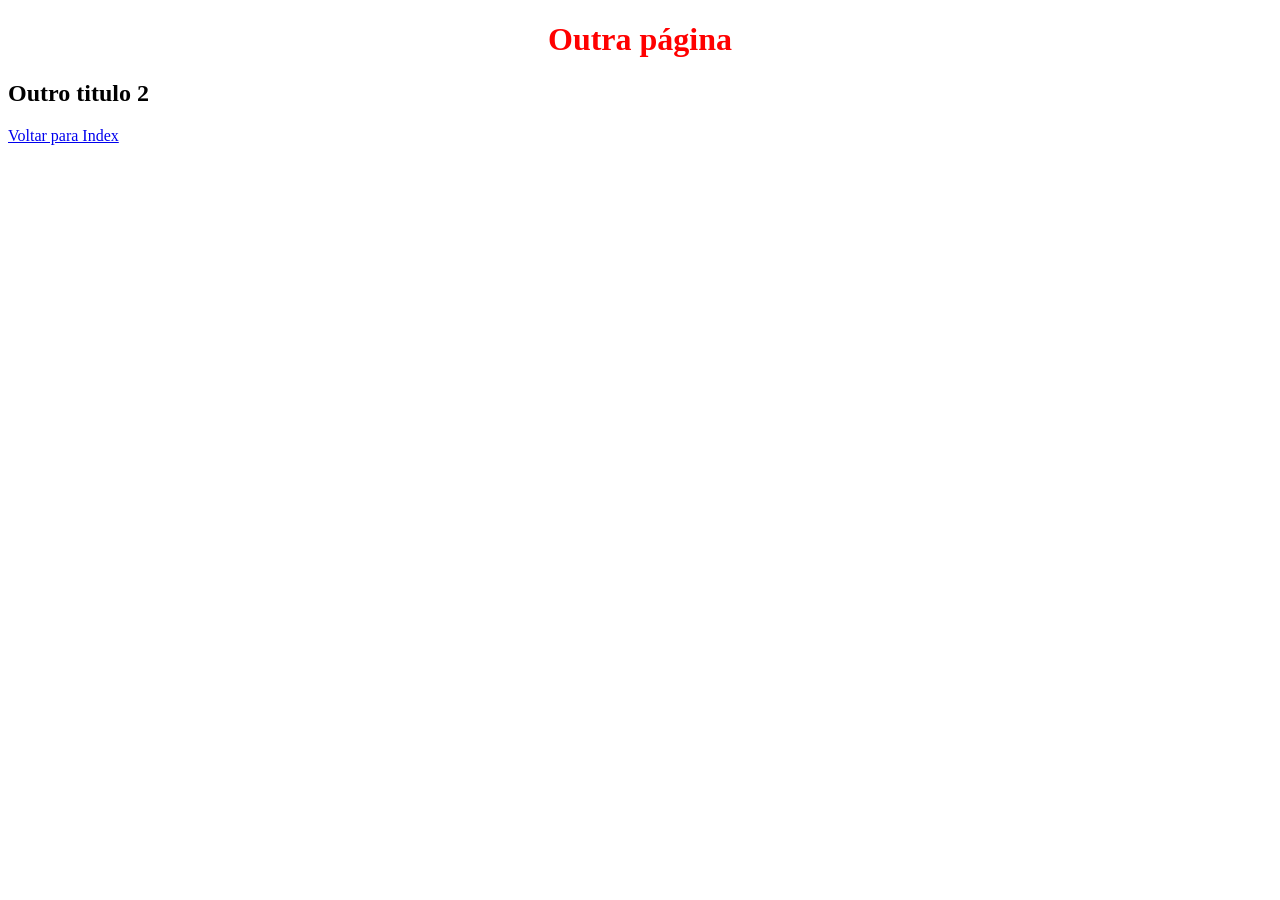
==== outra.html @ 9024a4bf "Aula CSS - Aula 4" ====
<!DOCTYPE html>
<html lang="pt-br">

<head>
    <meta charset="UTF-8">
    <meta name="viewport" content="width=device-width, initial-scale=1.0">
    <title>Outra página</title>
    <link rel="stylesheet" href="css/estilo.css">
</head>

<body>
    <h1>Outra página</h1>
    <h2>Outro titulo 2</h2>
    <a href="index.html">Voltar para Index</a>
</body>

</html>
---- css/estilo.css ----
h1, p{
    color: red;
    text-align: center;
}

.classe{

}

#id{

}

p{

}
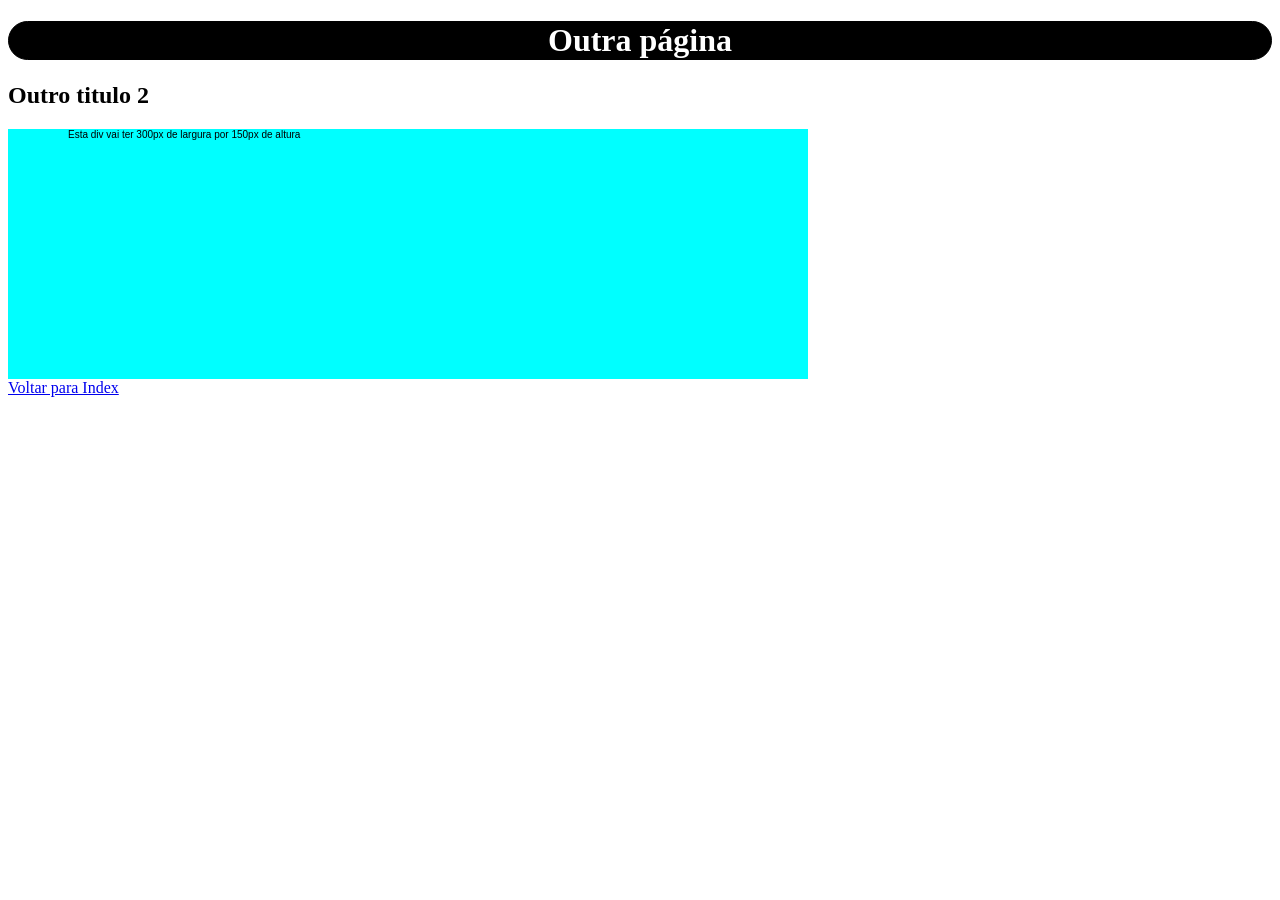
==== commit fbfe77b2: "Aula CSS - Aula 12" ====
--- a/outra.html
+++ b/outra.html
@@ -11,6 +11,9 @@
 <body>
     <h1>Outra página</h1>
     <h2>Outro titulo 2</h2>
+    <div class="teste">
+        <p>Esta div vai ter 300px de largura por 150px de altura </p>
+    </div>
     <a href="index.html">Voltar para Index</a>
 </body>
 
--- a/css/estilo.css
+++ b/css/estilo.css
@@ -1,16 +1,50 @@
-h1, p{
-    color: red;
-    text-align: center;
+body {
+    background-color: white;
 }
 
-.classe{
-
+h1 {
+    color: #ffffff;
+    border: 1px solid black;
+    border-radius: 30px;
+    background: black;
+    text-align: center;
+    
+    
 }
 
-#id{
-
+p {
+    color: black;
+    text-align: justify;
+    text-indent: 60px;
+    font-family: 'Lucida Sans', 'Lucida Sans Regular', 'Lucida Grande', 'Lucida Sans Unicode', Geneva, Verdana, sans-serif;
+    font-size: 10px;
 }
 
-p{
+.exemplo-back {
+    height: 100px;
+    background: url("../img/background.jpg");
+    background-size: cover;
+    margin-bottom: 100px;
+}
 
+.botao {
+    margin-left: 33%;
+    background: green;
+    color: white;
+    padding-top: 30px;
+    padding-bottom: 30px;
+    padding-left: 50px;
+    padding-right: 50px;
+    border-radius: 5px;
+    text-decoration: none;
+}
+
+.botao:hover{
+    background: blue;
+}
+
+.teste {
+    max-width: 800px;
+    height: 250px;
+    background: cyan;
 }
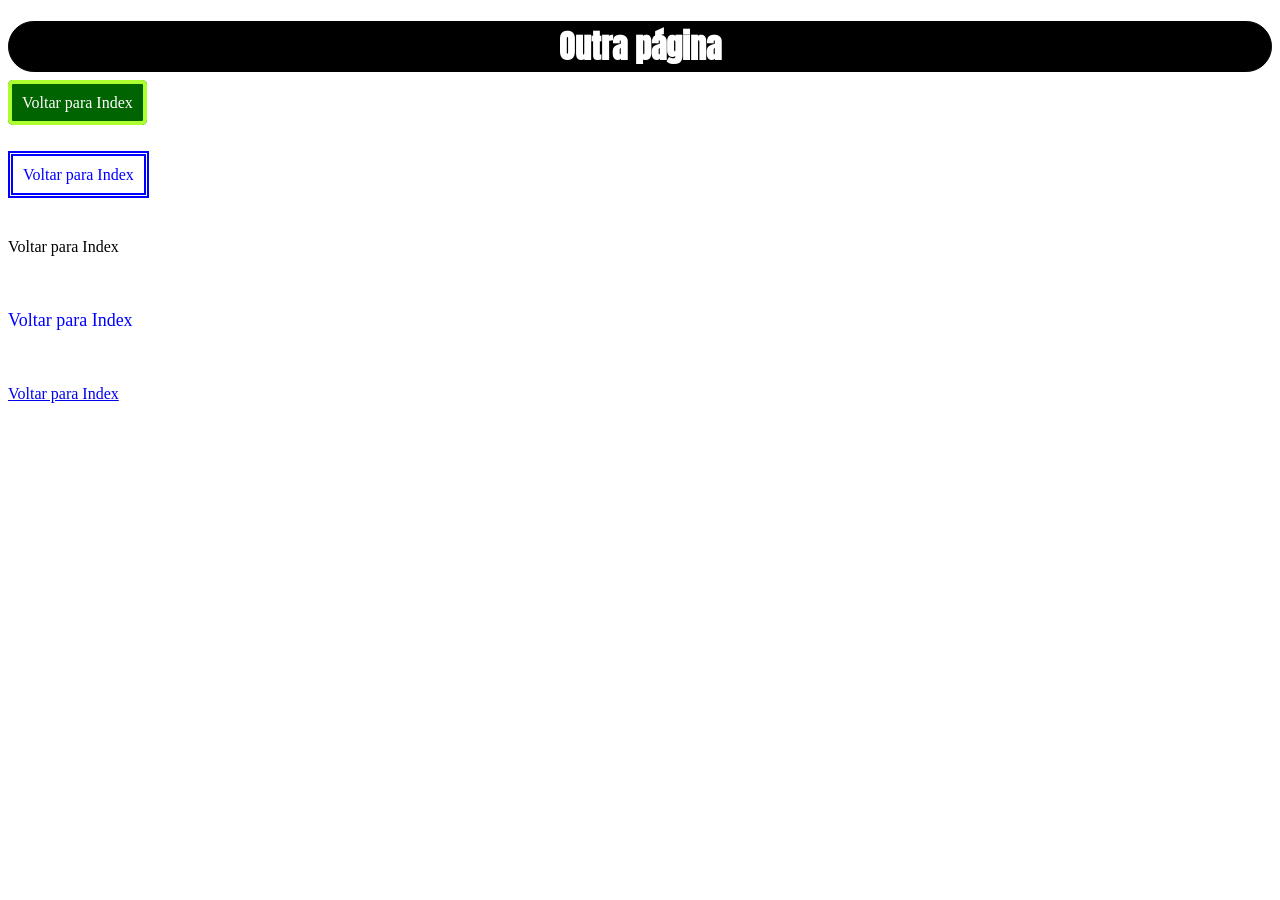
==== commit 1d82f53e: "Aula CSS - Aula 13" ====
--- a/outra.html
+++ b/outra.html
@@ -10,11 +10,12 @@
 
 <body>
     <h1>Outra página</h1>
-    <h2>Outro titulo 2</h2>
-    <div class="teste">
-        <p>Esta div vai ter 300px de largura por 150px de altura </p>
-    </div>
-    <a href="index.html">Voltar para Index</a>
+    
+    <a class="botao1"   href="index.html">Voltar para Index</a><br><br>
+    <br><br><a class="botao2" href="index.html">Voltar para Index</a><br><br>
+    <br><br><a class="botao3" href="index.html">Voltar para Index</a><br><br>
+    <br><br><a class="botao4" href="index.html">Voltar para Index</a><br><br>
+    <br><br><a class="botao5" href="index.html">Voltar para Index</a>
 </body>
 
 </html>
--- a/css/estilo.css
+++ b/css/estilo.css
@@ -1,3 +1,5 @@
+@import url('https://fonts.googleapis.com/css2?family=Anton&family=Indie+Flower&display=swap');
+
 body {
     background-color: white;
 }
@@ -8,7 +10,7 @@
     border-radius: 30px;
     background: black;
     text-align: center;
-    
+    font-family: "Anton", sans-serif;
     
 }
 
@@ -16,8 +18,10 @@
     color: black;
     text-align: justify;
     text-indent: 60px;
-    font-family: 'Lucida Sans', 'Lucida Sans Regular', 'Lucida Grande', 'Lucida Sans Unicode', Geneva, Verdana, sans-serif;
-    font-size: 10px;
+    font-family: "Indie Flower", cursive;
+    font-size: 20px;
+    font-weight: bold;
+
 }
 
 .exemplo-back {
@@ -47,4 +51,57 @@
     max-width: 800px;
     height: 250px;
     background: cyan;
+}
+
+a.botao1 {
+    background: darkgreen;
+    color: white;
+    padding: 10px;
+    text-decoration: none;
+    border: 4px solid greenyellow;
+    border-radius: 5px;
+}
+
+a.botao1:hover{
+    background: rgb(6, 211, 6);
+    padding: 12px;
+    border: 4px solid rgb(80, 129, 6);
+}
+
+a.botao2 {
+    text-decoration: none;
+    padding: 10px;
+    border: 5px double blue;
+    color: blue;
+}
+
+a.botao2:hover{
+    text-decoration: underline;
+    padding: 8px;
+    background: blue;
+    color: white;
+}
+
+a.botao3 {
+    color:black;
+    text-decoration: none;
+}
+
+a.botao3:hover {
+    border-bottom: 5px solid rgb(255, 5, 5);
+}
+
+a.botao4 {
+    text-decoration: none;
+    color: blue;
+    font-size: 18px;
+}
+
+a.botao4:hover {
+    font-size: 22px;
+    font-weight: bold;
+}
+
+a.botao5 {
+    cursor: help;
 }
